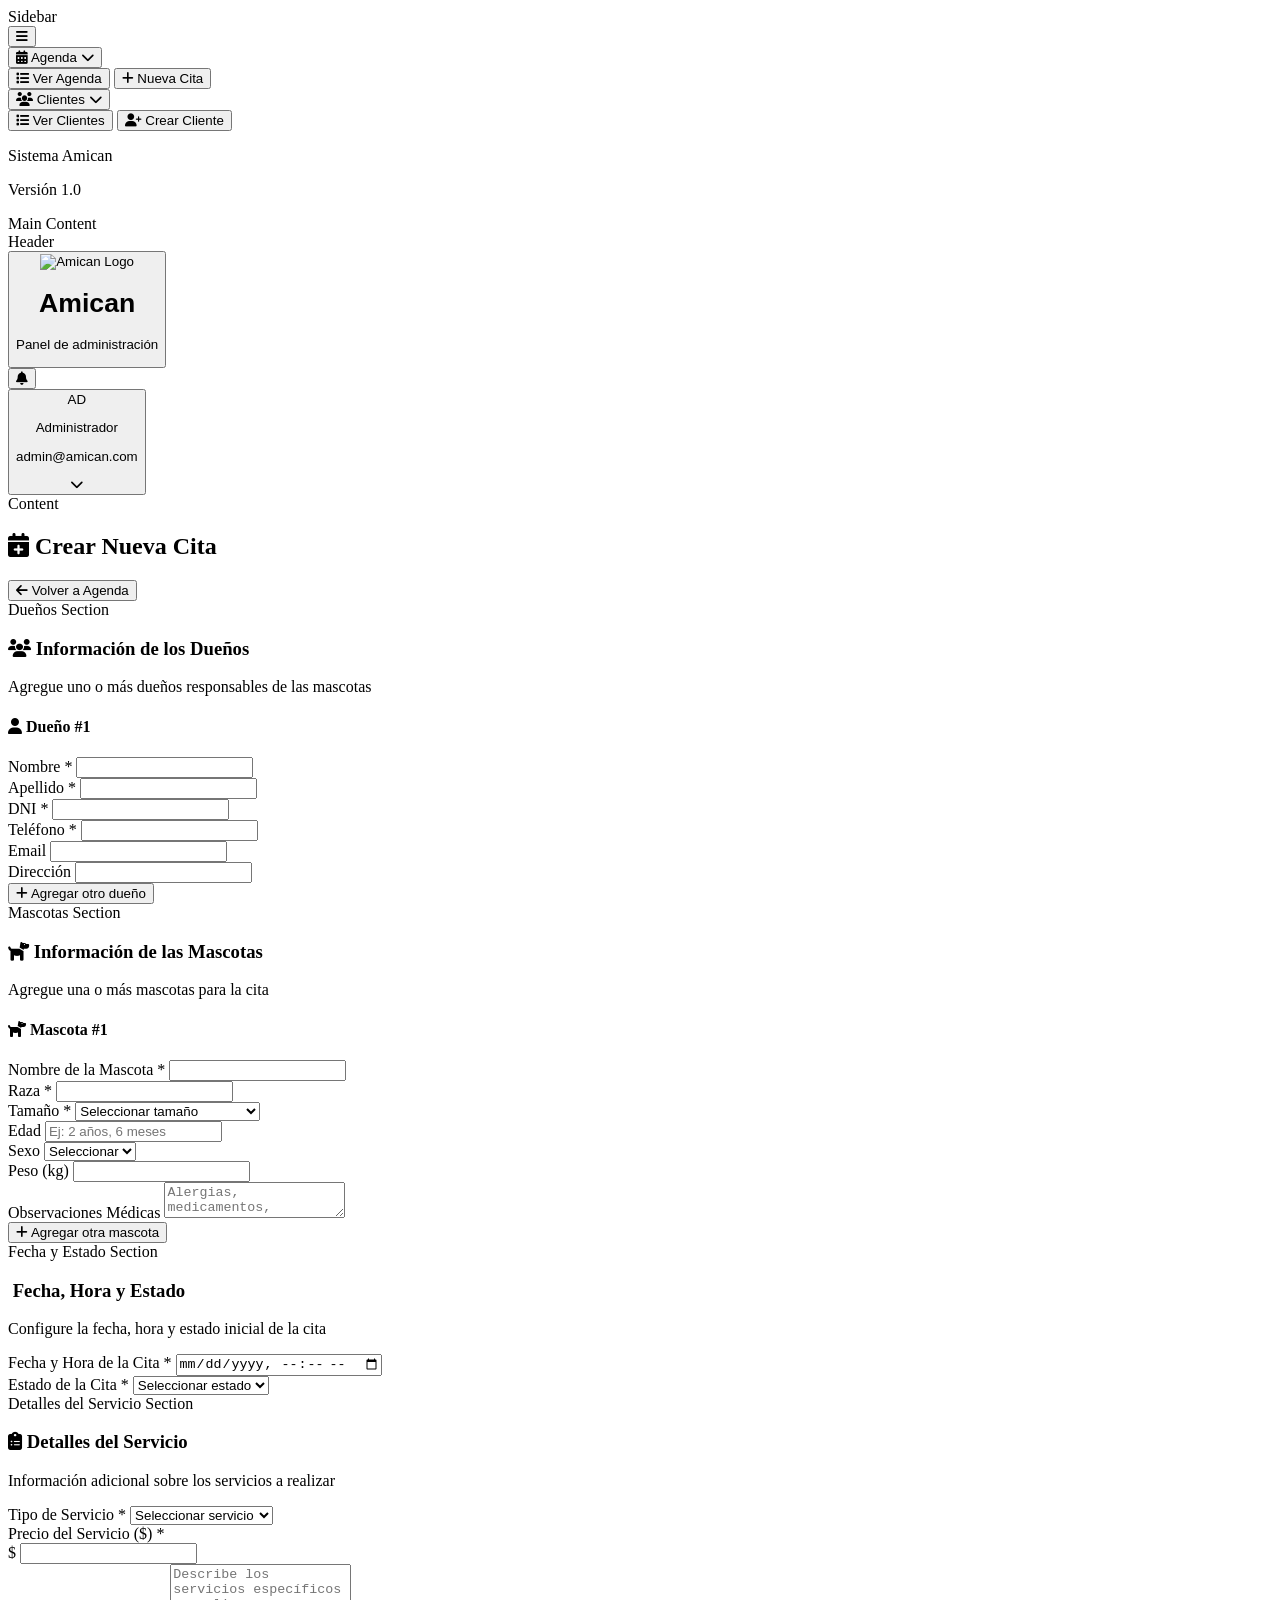
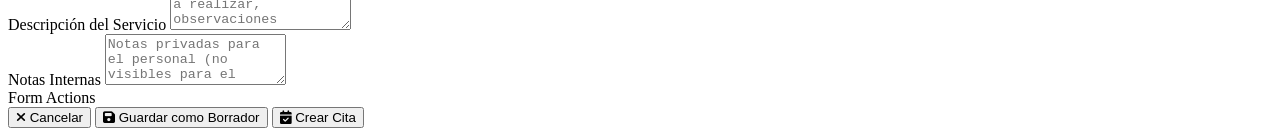
==== src/main/resources/templates/crearAgenda.html @ 57ab2a11 "caminandoooooooooo" ====
<!DOCTYPE html>
<html lang="es" xmlns:th="http://www.w3.org/1999/xhtml">
<head>
    <meta charset="UTF-8">
    <meta name="viewport" content="width=device-width, initial-scale=1.0">
    <title>Crear Agenda - Amican</title>
    <link rel="stylesheet" th:href="@{/css/crearAgenda.css}"/>
    <link href="https://fonts.googleapis.com/css2?family=Inter:wght@400;500;600;700&family=Fredoka:wght@400;500;600;700&display=swap" rel="stylesheet">
    <link rel="stylesheet" href="https://cdnjs.cloudflare.com/ajax/libs/font-awesome/6.4.0/css/all.min.css">
</head>
<body>
<div class="app-container">
    Sidebar
    <aside id="sidebar" class="sidebar">
        <div class="sidebar-header">
            <button id="toggleSidebar" class="toggle-btn">
                <i class="fas fa-bars"></i>
            </button>
        </div>

        <nav class="sidebar-nav">
            <div class="nav-group">
                <button class="nav-item dropdown-toggle" data-section="agenda">
                    <i class="fas fa-calendar-alt"></i>
                    <span class="nav-text">Agenda</span>
                    <i class="fas fa-chevron-down dropdown-arrow"></i>
                </button>
                <div class="nav-dropdown">
                    <button class="nav-subitem" data-section="agenda-manage">
                        <i class="fas fa-list"></i>
                        <span class="nav-text">Ver Agenda</span>
                    </button>
                    <button class="nav-subitem active" data-section="agenda-create">
                        <i class="fas fa-plus"></i>
                        <span class="nav-text">Nueva Cita</span>
                    </button>
                </div>
            </div>

            <div class="nav-group">
                <button class="nav-item dropdown-toggle" data-section="clientes">
                    <i class="fas fa-users"></i>
                    <span class="nav-text">Clientes</span>
                    <i class="fas fa-chevron-down dropdown-arrow"></i>
                </button>
                <div class="nav-dropdown">
                    <button class="nav-subitem" data-section="clientes-list">
                        <i class="fas fa-list"></i>
                        <span class="nav-text">Ver Clientes</span>
                    </button>
                    <button class="nav-subitem" data-section="clientes-create">
                        <i class="fas fa-user-plus"></i>
                        <span class="nav-text">Crear Cliente</span>
                    </button>
                </div>
            </div>
        </nav>

        <div class="sidebar-footer">
            <div class="system-info">
                <p class="system-title">Sistema Amican</p>
                <p class="system-version">Versión 1.0</p>
            </div>
        </div>
    </aside>

    Main Content
    <div class="main-content">
        Header
        <header class="header">
            <div class="header-left">
                <button id="logoBtn" class="logo-container">
                    <div class="logo-wrapper">
                        <img th:src="@{/images/logo.png}"
                             alt="Amican Logo"
                             style="width: 40px; height: 40px; object-fit: contain;" />
                    </div>
                    <div class="logo-info">
                        <h1 class="logo-text">Amican</h1>
                        <p class="logo-subtitle">Panel de administración</p>
                    </div>
                </button>
            </div>

            <div class="header-right">
                <button class="notification-btn">
                    <i class="fas fa-bell"></i>
                </button>

                <div class="user-menu">
                    <button class="user-menu-btn" id="userMenuBtn">
                        <div class="user-avatar">AD</div>
                        <div class="user-info">
                            <p class="user-name">Administrador</p>
                            <p class="user-email">admin@amican.com</p>
                        </div>
                        <i class="fas fa-chevron-down"></i>
                    </button>
                </div>
            </div>
        </header>

        Content
        <div class="content">
            <div class="section-header">
                <h2><i class="fas fa-calendar-plus"></i> Crear Nueva Cita</h2>
                <button id="backToAgendaBtn" class="btn-secondary">
                    <i class="fas fa-arrow-left"></i> Volver a Agenda
                </button>
            </div>

            <form id="crearAgendaForm" class="appointment-form">
                Dueños Section
                <div class="form-section">
                    <div class="section-title">
                        <h3><i class="fas fa-users"></i> Información de los Dueños</h3>
                        <p class="section-subtitle">Agregue uno o más dueños responsables de las mascotas</p>
                    </div>

                    <div id="dueniosContainer">
                        <div class="owner-group" data-owner="1">
                            <div class="owner-header">
                                <h4><i class="fas fa-user"></i> Dueño #1</h4>
                                <button type="button" class="btn-remove-owner" style="display: none;">
                                    <i class="fas fa-times"></i>
                                </button>
                            </div>

                            <div class="form-row">
                                <div class="form-group">
                                    <label for="duenio1_nombre">Nombre *</label>
                                    <input type="text" id="duenio1_nombre" name="dueniosList[0].nombre" required>
                                </div>
                                <div class="form-group">
                                    <label for="duenio1_apellido">Apellido *</label>
                                    <input type="text" id="duenio1_apellido" name="dueniosList[0].apellido" required>
                                </div>
                            </div>

                            <div class="form-row">
                                <div class="form-group">
                                    <label for="duenio1_dni">DNI *</label>
                                    <input type="text" id="duenio1_dni" name="dueniosList[0].dni" required pattern="[0-9]{7,8}" title="Ingrese un DNI válido">
                                </div>
                                <div class="form-group">
                                    <label for="duenio1_telefono">Teléfono *</label>
                                    <input type="tel" id="duenio1_telefono" name="dueniosList[0].telefono" required>
                                </div>
                            </div>

                            <div class="form-row">
                                <div class="form-group">
                                    <label for="duenio1_email">Email</label>
                                    <input type="email" id="duenio1_email" name="dueniosList[0].email">
                                </div>
                                <div class="form-group">
                                    <label for="duenio1_direccion">Dirección</label>
                                    <input type="text" id="duenio1_direccion" name="dueniosList[0].direccion">
                                </div>
                            </div>
                        </div>
                    </div>

                    <button type="button" id="addDuenioBtn" class="btn-add">
                        <i class="fas fa-plus"></i> Agregar otro dueño
                    </button>
                </div>

                Mascotas Section
                <div class="form-section">
                    <div class="section-title">
                        <h3><i class="fas fa-dog"></i> Información de las Mascotas</h3>
                        <p class="section-subtitle">Agregue una o más mascotas para la cita</p>
                    </div>

                    <div id="mascotasContainer">
                        <div class="pet-group" data-pet="1">
                            <div class="pet-header">
                                <h4><i class="fas fa-dog"></i> Mascota #1</h4>
                                <button type="button" class="btn-remove-pet" style="display: none;">
                                    <i class="fas fa-times"></i>
                                </button>
                            </div>

                            <div class="form-row">
                                <div class="form-group">
                                    <label for="mascota1_nombre">Nombre de la Mascota *</label>
                                    <input type="text" id="mascota1_nombre" name="mascotasList[0].nombre" required>
                                </div>
                                <div class="form-group">
                                    <label for="mascota1_raza">Raza *</label>
                                    <input type="text" id="mascota1_raza" name="mascotasList[0].raza" required>
                                </div>
                            </div>

                            <div class="form-row">
                                <div class="form-group">
                                    <label for="mascota1_tamaño">Tamaño *</label>
                                    <select id="mascota1_tamaño" name="mascotasList[0].tamaño" required>
                                        <option value="">Seleccionar tamaño</option>
                                        <option value="Muy Pequeño">Muy Pequeño (hasta 5kg)</option>
                                        <option value="Pequeño">Pequeño (5-15kg)</option>
                                        <option value="Mediano">Mediano (15-25kg)</option>
                                        <option value="Grande">Grande (25-40kg)</option>
                                        <option value="Muy Grande">Muy Grande (más de 40kg)</option>
                                    </select>
                                </div>
                                <div class="form-group">
                                    <label for="mascota1_edad">Edad</label>
                                    <input type="text" id="mascota1_edad" name="mascotasList[0].edad" placeholder="Ej: 2 años, 6 meses">
                                </div>
                            </div>

                            <div class="form-row">
                                <div class="form-group">
                                    <label for="mascota1_sexo">Sexo</label>
                                    <select id="mascota1_sexo" name="mascotasList[0].sexo">
                                        <option value="">Seleccionar</option>
                                        <option value="Macho">Macho</option>
                                        <option value="Hembra">Hembra</option>
                                    </select>
                                </div>
                                <div class="form-group">
                                    <label for="mascota1_peso">Peso (kg)</label>
                                    <input type="number" id="mascota1_peso" name="mascotasList[0].peso" min="0" step="0.1">
                                </div>
                            </div>

                            <div class="form-group full-width">
                                <label for="mascota1_observaciones">Observaciones Médicas</label>
                                <textarea id="mascota1_observaciones" name="mascotasList[0].observaciones" rows="2" placeholder="Alergias, medicamentos, condiciones especiales, etc."></textarea>
                            </div>
                        </div>
                    </div>

                    <button type="button" id="addMascotaBtn" class="btn-add">
                        <i class="fas fa-plus"></i> Agregar otra mascota
                    </button>
                </div>

                Fecha y Estado Section
                <div class="form-section">
                    <div class="section-title">
                        <h3><i class="fas fa-calendar-clock"></i> Fecha, Hora y Estado</h3>
                        <p class="section-subtitle">Configure la fecha, hora y estado inicial de la cita</p>
                    </div>

                    <div class="form-row">
                        <div class="form-group">
                            <label for="fecha">Fecha y Hora de la Cita *</label>
                            <input type="datetime-local" id="fecha" name="fecha" required>
                        </div>
                        <div class="form-group">
                            <label for="estados">Estado de la Cita *</label>
                            <select id="estados" name="estados" required>
                                <option value="">Seleccionar estado</option>
                                <option value="PENDIENTE">Pendiente</option>
                                <option value="CONFIRMADA">Confirmada</option>
                                <option value="EN_PROGRESO">En Progreso</option>
                                <option value="COMPLETADA">Completada</option>
                                <option value="CANCELADA">Cancelada</option>
                                <option value="NO_ASISTIO">No Asistió</option>
                            </select>
                        </div>
                    </div>
                </div>

                Detalles del Servicio Section
                <div class="form-section">
                    <div class="section-title">
                        <h3><i class="fas fa-clipboard-list"></i> Detalles del Servicio</h3>
                        <p class="section-subtitle">Información adicional sobre los servicios a realizar</p>
                    </div>

                    <div class="form-row">
                        <div class="form-group">
                            <label for="tipoServicio">Tipo de Servicio *</label>
                            <select id="tipoServicio" name="tipoServicio" required>
                                <option value="">Seleccionar servicio</option>
                                <option value="Baño y Corte">Baño y Corte</option>
                                <option value="Solo Baño">Solo Baño</option>
                                <option value="Solo Corte">Solo Corte</option>
                                <option value="Desparasitación">Desparasitación</option>
                                <option value="Vacunación">Vacunación</option>
                                <option value="Consulta Veterinaria">Consulta Veterinaria</option>
                                <option value="Limpieza Dental">Limpieza Dental</option>
                                <option value="Corte de Uñas">Corte de Uñas</option>
                                <option value="Otro">Otro</option>
                            </select>
                        </div>
                        <div class="form-group">
                            <label for="precio">Precio del Servicio ($) *</label>
                            <div class="price-input">
                                <span class="currency">$</span>
                                <input type="number" id="precio" name="precio" min="0" step="0.01" required>
                            </div>
                        </div>
                    </div>

                    <div class="form-group full-width">
                        <label for="descripcionServicio">Descripción del Servicio</label>
                        <textarea id="descripcionServicio" name="descripcionServicio" rows="4" placeholder="Describe los servicios específicos a realizar, observaciones especiales, productos a utilizar, etc."></textarea>
                    </div>

                    <div class="form-group full-width">
                        <label for="notasInternas">Notas Internas</label>
                        <textarea id="notasInternas" name="notasInternas" rows="3" placeholder="Notas privadas para el personal (no visibles para el cliente)"></textarea>
                    </div>
                </div>

                Form Actions
                <div class="form-actions">
                    <button type="button" class="btn-secondary" id="cancelarBtn">
                        <i class="fas fa-times"></i> Cancelar
                    </button>
                    <button type="button" class="btn-secondary" id="guardarBorradorBtn">
                        <i class="fas fa-save"></i> Guardar como Borrador
                    </button>
                    <button type="submit" class="btn-primary">
                        <i class="fas fa-calendar-check"></i> Crear Cita
                    </button>
                </div>
            </form>
        </div>
    </div>
</div>

<script src="js/crear-agenda.js"></script>
</body>
</html>
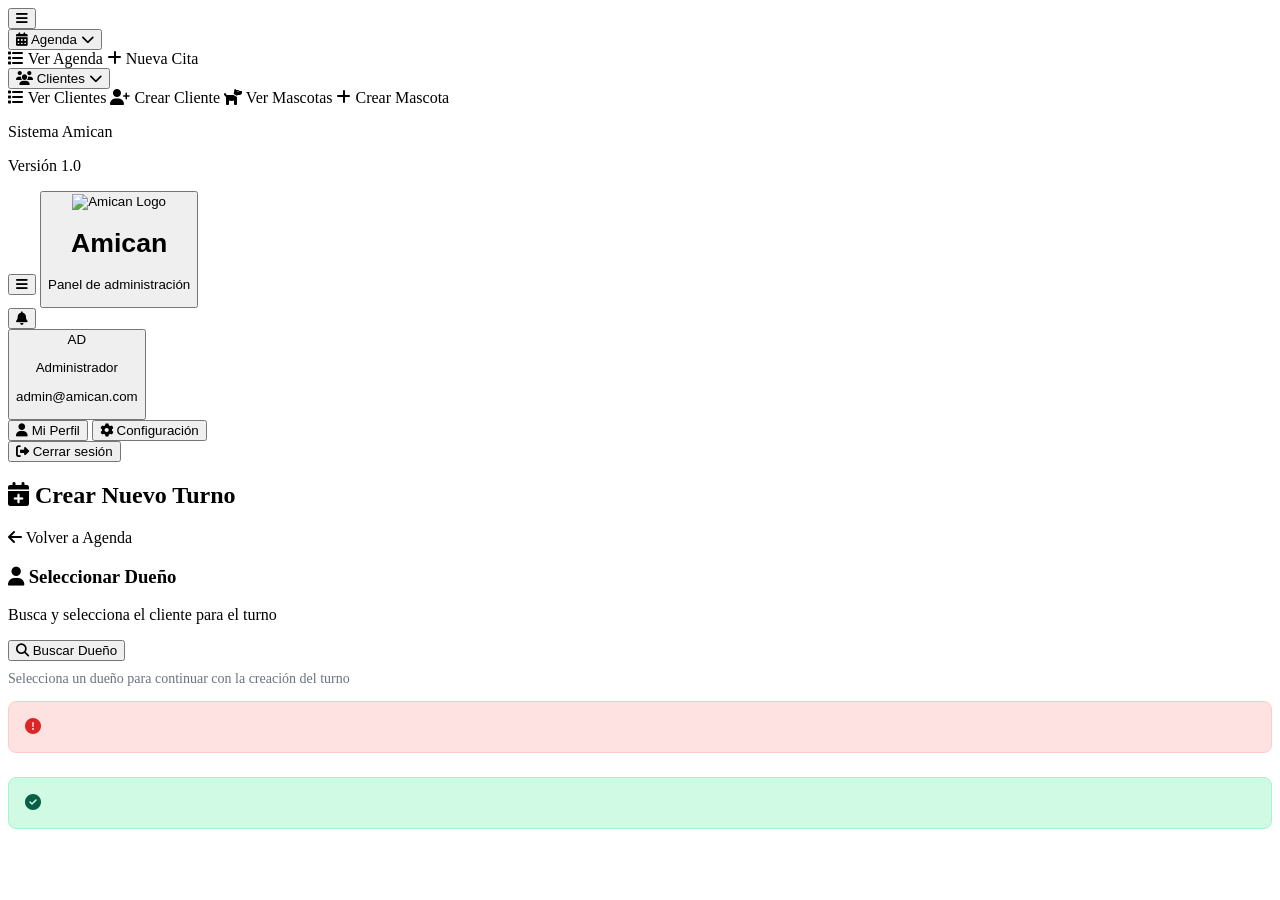
==== commit 5e8e83ab: "beta v1" ====
--- a/src/main/resources/templates/crearAgenda.html
+++ b/src/main/resources/templates/crearAgenda.html
@@ -3,14 +3,34 @@
 <head>
     <meta charset="UTF-8">
     <meta name="viewport" content="width=device-width, initial-scale=1.0">
-    <title>Crear Agenda - Amican</title>
+    <title>Seleccionar Dueño - Amican</title>
     <link rel="stylesheet" th:href="@{/css/crearAgenda.css}"/>
+    <link rel="stylesheet" href="https://cdnjs.cloudflare.com/ajax/libs/font-awesome/6.4.0/css/all.min.css">
     <link href="https://fonts.googleapis.com/css2?family=Inter:wght@400;500;600;700&family=Fredoka:wght@400;500;600;700&display=swap" rel="stylesheet">
-    <link rel="stylesheet" href="https://cdnjs.cloudflare.com/ajax/libs/font-awesome/6.4.0/css/all.min.css">
+    <style>
+        .btn:disabled {
+            opacity: 0.6;
+            cursor: not-allowed;
+        }
+
+        .loading-spinner {
+            display: inline-block;
+            width: 16px;
+            height: 16px;
+            border: 2px solid #ffffff;
+            border-radius: 50%;
+            border-top-color: transparent;
+            animation: spin 1s linear infinite;
+        }
+
+        @keyframes spin {
+            to { transform: rotate(360deg); }
+        }
+    </style>
 </head>
 <body>
 <div class="app-container">
-    Sidebar
+    <!-- Sidebar -->
     <aside id="sidebar" class="sidebar">
         <div class="sidebar-header">
             <button id="toggleSidebar" class="toggle-btn">
@@ -19,6 +39,7 @@
         </div>
 
         <nav class="sidebar-nav">
+            <!-- Simplified navigation without horizontal dropdown -->
             <div class="nav-group">
                 <button class="nav-item dropdown-toggle" data-section="agenda">
                     <i class="fas fa-calendar-alt"></i>
@@ -26,17 +47,18 @@
                     <i class="fas fa-chevron-down dropdown-arrow"></i>
                 </button>
                 <div class="nav-dropdown">
-                    <button class="nav-subitem" data-section="agenda-manage">
+                    <a th:href="@{/turnos/ver}" class="nav-subitem" data-section="agenda-manage">
                         <i class="fas fa-list"></i>
                         <span class="nav-text">Ver Agenda</span>
-                    </button>
-                    <button class="nav-subitem active" data-section="agenda-create">
+                    </a>
+                    <a th:href="@{/turnos/crear}" class="nav-subitem" data-section="agenda-create">
                         <i class="fas fa-plus"></i>
                         <span class="nav-text">Nueva Cita</span>
-                    </button>
+                    </a>
                 </div>
             </div>
 
+            <!-- Replaced Empleados with Clientes section -->
             <div class="nav-group">
                 <button class="nav-item dropdown-toggle" data-section="clientes">
                     <i class="fas fa-users"></i>
@@ -44,14 +66,22 @@
                     <i class="fas fa-chevron-down dropdown-arrow"></i>
                 </button>
                 <div class="nav-dropdown">
-                    <button class="nav-subitem" data-section="clientes-list">
+                    <a th:href="@{/duenios/ver}" class="nav-subitem" data-section="clientes-list">
                         <i class="fas fa-list"></i>
                         <span class="nav-text">Ver Clientes</span>
-                    </button>
-                    <button class="nav-subitem" data-section="clientes-create">
+                    </a>
+                    <a th:href="@{/duenios/crear}" class="nav-subitem active" data-section="clientes-create">
                         <i class="fas fa-user-plus"></i>
                         <span class="nav-text">Crear Cliente</span>
-                    </button>
+                    </a>
+                    <a th:href="@{/mascotas/ver}" class="nav-subitem" data-section="mascotas-list">
+                        <i class="fas fa-dog"></i>
+                        <span class="nav-text">Ver Mascotas</span>
+                    </a>
+                    <a th:href="@{/mascotas/crear}" class="nav-subitem" data-section="mascotas-create">
+                        <i class="fas fa-plus"></i>
+                        <span class="nav-text">Crear Mascota</span>
+                    </a>
                 </div>
             </div>
         </nav>
@@ -64,16 +94,20 @@
         </div>
     </aside>
 
-    Main Content
+    <!-- Overlay para móviles -->
+    <div id="overlay" class="overlay"></div>
+
+    <!-- Main Content -->
     <div class="main-content">
-        Header
+        <!-- Header -->
         <header class="header">
             <div class="header-left">
+                <button id="mobileToggle" class="mobile-toggle">
+                    <i class="fas fa-bars"></i>
+                </button>
                 <button id="logoBtn" class="logo-container">
                     <div class="logo-wrapper">
-                        <img th:src="@{/images/logo.png}"
-                             alt="Amican Logo"
-                             style="width: 40px; height: 40px; object-fit: contain;" />
+                        <img th:src="@{/images/logo.png}" alt="Amican Logo" class="logo">
                     </div>
                     <div class="logo-info">
                         <h1 class="logo-text">Amican</h1>
@@ -81,250 +115,392 @@
                     </div>
                 </button>
             </div>
-
             <div class="header-right">
                 <button class="notification-btn">
                     <i class="fas fa-bell"></i>
                 </button>
-
                 <div class="user-menu">
-                    <button class="user-menu-btn" id="userMenuBtn">
-                        <div class="user-avatar">AD</div>
+                    <button id="userMenuBtn" class="user-menu-btn">
+                        <div class="user-avatar">
+                            <span>AD</span>
+                        </div>
                         <div class="user-info">
                             <p class="user-name">Administrador</p>
                             <p class="user-email">admin@amican.com</p>
                         </div>
-                        <i class="fas fa-chevron-down"></i>
                     </button>
+                    <div id="userDropdown" class="user-dropdown">
+                        <button class="dropdown-item" data-section="usuario">
+                            <i class="fas fa-user"></i> Mi Perfil
+                        </button>
+                        <button class="dropdown-item">
+                            <i class="fas fa-cog"></i> Configuración
+                        </button>
+                        <div class="dropdown-separator"></div>
+                        <button class="dropdown-item logout">
+                            <i class="fas fa-sign-out-alt"></i> Cerrar sesión
+                        </button>
+                    </div>
                 </div>
             </div>
         </header>
-
-        Content
-        <div class="content">
+        <!-- Content -->
+        <main class="content">
             <div class="section-header">
-                <h2><i class="fas fa-calendar-plus"></i> Crear Nueva Cita</h2>
-                <button id="backToAgendaBtn" class="btn-secondary">
+                <h2><i class="fas fa-calendar-plus"></i> Crear Nuevo Turno</h2>
+                <a th:href="@{/turnos/ver}" class="btn btn-secondary">
                     <i class="fas fa-arrow-left"></i> Volver a Agenda
-                </button>
-            </div>
-
-            <form id="crearAgendaForm" class="appointment-form">
-                Dueños Section
-                <div class="form-section">
-                    <div class="section-title">
-                        <h3><i class="fas fa-users"></i> Información de los Dueños</h3>
-                        <p class="section-subtitle">Agregue uno o más dueños responsables de las mascotas</p>
-                    </div>
-
-                    <div id="dueniosContainer">
-                        <div class="owner-group" data-owner="1">
-                            <div class="owner-header">
-                                <h4><i class="fas fa-user"></i> Dueño #1</h4>
-                                <button type="button" class="btn-remove-owner" style="display: none;">
-                                    <i class="fas fa-times"></i>
+                </a>
+            </div>
+
+            <!-- Formulario oculto para redirección -->
+            <form id="formSeleccionDuenio" method="POST" th:action="@{/turnos/seleccionar-duenio}" style="display: none;">
+                <input type="hidden" name="duenioId" id="duenioIdHidden">
+                <input type="hidden" th:name="${_csrf.parameterName}" th:value="${_csrf.token}">
+            </form>
+
+            <!-- Dueño -->
+            <div class="form-section">
+                <div class="section-title">
+                    <h3><i class="fas fa-user"></i> Seleccionar Dueño</h3>
+                    <p class="section-subtitle">Busca y selecciona el cliente para el turno</p>
+                </div>
+                <div class="form-row">
+                    <div class="form-group full-width">
+                        <button type="button" class="btn btn-primary" id="abrirModalDuenio">
+                            <i class="fas fa-search"></i> Buscar Dueño
+                        </button>
+
+                        <!-- Indicador de dueño seleccionado -->
+                        <div id="duenioSeleccionadoInfo" style="display: none; margin-top: 15px; padding: 12px; background: #f3f4f6; border-radius: 8px; border-left: 4px solid #3b82f6;">
+                            <div style="display: flex; justify-content: between; align-items: center;">
+                                <div>
+                                    <h4 style="margin: 0 0 5px 0; color: #1f2937;">
+                                        <i class="fas fa-user-check" style="color: #3b82f6;"></i>
+                                        Dueño seleccionado
+                                    </h4>
+                                    <p style="margin: 0; color: #6b7280;">
+                                        <span id="duenioNombreCompleto"></span> -
+                                        <span id="duenioCelular"></span>
+                                    </p>
+                                </div>
+                                <button type="button" id="cambiarDuenio" class="btn btn-secondary btn-sm" style="margin-left: 10px;">
+                                    <i class="fas fa-times"></i> Cambiar
                                 </button>
                             </div>
-
-                            <div class="form-row">
-                                <div class="form-group">
-                                    <label for="duenio1_nombre">Nombre *</label>
-                                    <input type="text" id="duenio1_nombre" name="dueniosList[0].nombre" required>
-                                </div>
-                                <div class="form-group">
-                                    <label for="duenio1_apellido">Apellido *</label>
-                                    <input type="text" id="duenio1_apellido" name="dueniosList[0].apellido" required>
-                                </div>
-                            </div>
-
-                            <div class="form-row">
-                                <div class="form-group">
-                                    <label for="duenio1_dni">DNI *</label>
-                                    <input type="text" id="duenio1_dni" name="dueniosList[0].dni" required pattern="[0-9]{7,8}" title="Ingrese un DNI válido">
-                                </div>
-                                <div class="form-group">
-                                    <label for="duenio1_telefono">Teléfono *</label>
-                                    <input type="tel" id="duenio1_telefono" name="dueniosList[0].telefono" required>
-                                </div>
-                            </div>
-
-                            <div class="form-row">
-                                <div class="form-group">
-                                    <label for="duenio1_email">Email</label>
-                                    <input type="email" id="duenio1_email" name="dueniosList[0].email">
-                                </div>
-                                <div class="form-group">
-                                    <label for="duenio1_direccion">Dirección</label>
-                                    <input type="text" id="duenio1_direccion" name="dueniosList[0].direccion">
-                                </div>
-                            </div>
                         </div>
-                    </div>
-
-                    <button type="button" id="addDuenioBtn" class="btn-add">
-                        <i class="fas fa-plus"></i> Agregar otro dueño
-                    </button>
-                </div>
-
-                Mascotas Section
-                <div class="form-section">
-                    <div class="section-title">
-                        <h3><i class="fas fa-dog"></i> Información de las Mascotas</h3>
-                        <p class="section-subtitle">Agregue una o más mascotas para la cita</p>
-                    </div>
-
-                    <div id="mascotasContainer">
-                        <div class="pet-group" data-pet="1">
-                            <div class="pet-header">
-                                <h4><i class="fas fa-dog"></i> Mascota #1</h4>
-                                <button type="button" class="btn-remove-pet" style="display: none;">
-                                    <i class="fas fa-times"></i>
-                                </button>
-                            </div>
-
-                            <div class="form-row">
-                                <div class="form-group">
-                                    <label for="mascota1_nombre">Nombre de la Mascota *</label>
-                                    <input type="text" id="mascota1_nombre" name="mascotasList[0].nombre" required>
-                                </div>
-                                <div class="form-group">
-                                    <label for="mascota1_raza">Raza *</label>
-                                    <input type="text" id="mascota1_raza" name="mascotasList[0].raza" required>
-                                </div>
-                            </div>
-
-                            <div class="form-row">
-                                <div class="form-group">
-                                    <label for="mascota1_tamaño">Tamaño *</label>
-                                    <select id="mascota1_tamaño" name="mascotasList[0].tamaño" required>
-                                        <option value="">Seleccionar tamaño</option>
-                                        <option value="Muy Pequeño">Muy Pequeño (hasta 5kg)</option>
-                                        <option value="Pequeño">Pequeño (5-15kg)</option>
-                                        <option value="Mediano">Mediano (15-25kg)</option>
-                                        <option value="Grande">Grande (25-40kg)</option>
-                                        <option value="Muy Grande">Muy Grande (más de 40kg)</option>
-                                    </select>
-                                </div>
-                                <div class="form-group">
-                                    <label for="mascota1_edad">Edad</label>
-                                    <input type="text" id="mascota1_edad" name="mascotasList[0].edad" placeholder="Ej: 2 años, 6 meses">
-                                </div>
-                            </div>
-
-                            <div class="form-row">
-                                <div class="form-group">
-                                    <label for="mascota1_sexo">Sexo</label>
-                                    <select id="mascota1_sexo" name="mascotasList[0].sexo">
-                                        <option value="">Seleccionar</option>
-                                        <option value="Macho">Macho</option>
-                                        <option value="Hembra">Hembra</option>
-                                    </select>
-                                </div>
-                                <div class="form-group">
-                                    <label for="mascota1_peso">Peso (kg)</label>
-                                    <input type="number" id="mascota1_peso" name="mascotasList[0].peso" min="0" step="0.1">
-                                </div>
-                            </div>
-
-                            <div class="form-group full-width">
-                                <label for="mascota1_observaciones">Observaciones Médicas</label>
-                                <textarea id="mascota1_observaciones" name="mascotasList[0].observaciones" rows="2" placeholder="Alergias, medicamentos, condiciones especiales, etc."></textarea>
-                            </div>
-                        </div>
-                    </div>
-
-                    <button type="button" id="addMascotaBtn" class="btn-add">
-                        <i class="fas fa-plus"></i> Agregar otra mascota
-                    </button>
-                </div>
-
-                Fecha y Estado Section
-                <div class="form-section">
-                    <div class="section-title">
-                        <h3><i class="fas fa-calendar-clock"></i> Fecha, Hora y Estado</h3>
-                        <p class="section-subtitle">Configure la fecha, hora y estado inicial de la cita</p>
-                    </div>
-
-                    <div class="form-row">
-                        <div class="form-group">
-                            <label for="fecha">Fecha y Hora de la Cita *</label>
-                            <input type="datetime-local" id="fecha" name="fecha" required>
-                        </div>
-                        <div class="form-group">
-                            <label for="estados">Estado de la Cita *</label>
-                            <select id="estados" name="estados" required>
-                                <option value="">Seleccionar estado</option>
-                                <option value="PENDIENTE">Pendiente</option>
-                                <option value="CONFIRMADA">Confirmada</option>
-                                <option value="EN_PROGRESO">En Progreso</option>
-                                <option value="COMPLETADA">Completada</option>
-                                <option value="CANCELADA">Cancelada</option>
-                                <option value="NO_ASISTIO">No Asistió</option>
-                            </select>
-                        </div>
+
+                        <p style="margin-top: 10px; color: #6b7280; font-size: 0.875rem;">
+                            Selecciona un dueño para continuar con la creación del turno
+                        </p>
                     </div>
                 </div>
-
-                Detalles del Servicio Section
-                <div class="form-section">
-                    <div class="section-title">
-                        <h3><i class="fas fa-clipboard-list"></i> Detalles del Servicio</h3>
-                        <p class="section-subtitle">Información adicional sobre los servicios a realizar</p>
-                    </div>
-
-                    <div class="form-row">
-                        <div class="form-group">
-                            <label for="tipoServicio">Tipo de Servicio *</label>
-                            <select id="tipoServicio" name="tipoServicio" required>
-                                <option value="">Seleccionar servicio</option>
-                                <option value="Baño y Corte">Baño y Corte</option>
-                                <option value="Solo Baño">Solo Baño</option>
-                                <option value="Solo Corte">Solo Corte</option>
-                                <option value="Desparasitación">Desparasitación</option>
-                                <option value="Vacunación">Vacunación</option>
-                                <option value="Consulta Veterinaria">Consulta Veterinaria</option>
-                                <option value="Limpieza Dental">Limpieza Dental</option>
-                                <option value="Corte de Uñas">Corte de Uñas</option>
-                                <option value="Otro">Otro</option>
-                            </select>
-                        </div>
-                        <div class="form-group">
-                            <label for="precio">Precio del Servicio ($) *</label>
-                            <div class="price-input">
-                                <span class="currency">$</span>
-                                <input type="number" id="precio" name="precio" min="0" step="0.01" required>
-                            </div>
-                        </div>
-                    </div>
-
-                    <div class="form-group full-width">
-                        <label for="descripcionServicio">Descripción del Servicio</label>
-                        <textarea id="descripcionServicio" name="descripcionServicio" rows="4" placeholder="Describe los servicios específicos a realizar, observaciones especiales, productos a utilizar, etc."></textarea>
-                    </div>
-
-                    <div class="form-group full-width">
-                        <label for="notasInternas">Notas Internas</label>
-                        <textarea id="notasInternas" name="notasInternas" rows="3" placeholder="Notas privadas para el personal (no visibles para el cliente)"></textarea>
-                    </div>
-                </div>
-
-                Form Actions
-                <div class="form-actions">
-                    <button type="button" class="btn-secondary" id="cancelarBtn">
-                        <i class="fas fa-times"></i> Cancelar
-                    </button>
-                    <button type="button" class="btn-secondary" id="guardarBorradorBtn">
-                        <i class="fas fa-save"></i> Guardar como Borrador
-                    </button>
-                    <button type="submit" class="btn-primary">
-                        <i class="fas fa-calendar-check"></i> Crear Cita
-                    </button>
-                </div>
-            </form>
+            </div>
+
+            <!-- Mensajes de error/success -->
+            <div th:if="${error}" class="alert alert-error" style="background: #fee2e2; border: 1px solid #fecaca; color: #dc2626; padding: 1rem; border-radius: 0.5rem; margin-bottom: 1.5rem;">
+                <i class="fas fa-exclamation-circle"></i>
+                <span th:text="${error}"></span>
+            </div>
+
+            <div th:if="${success}" class="alert alert-success" style="background: #d1fae5; border: 1px solid #a7f3d0; color: #065f46; padding: 1rem; border-radius: 0.5rem; margin-bottom: 1.5rem;">
+                <i class="fas fa-check-circle"></i>
+                <span th:text="${success}"></span>
+            </div>
+        </main>
+    </div>
+</div>
+
+<!-- MODAL DUEÑOS -->
+<div id="modalDuenio" class="modal-busqueda" style="display:none;">
+    <div class="modal-content">
+        <div class="modal-header">
+            <h4><i class="fas fa-users"></i> Buscar Dueño</h4>
+            <button class="modal-close" id="cerrarModalDuenio"><i class="fas fa-times"></i></button>
+        </div>
+        <div class="modal-search">
+            <input type="text" id="buscarDuenioInput" placeholder="Buscar por nombre, apellido, celular o DNI">
+            <button id="ordenarDuenioAsc" class="btn-order"><i class="fas fa-sort-alpha-down"></i></button>
+            <button id="ordenarDuenioDesc" class="btn-order"><i class="fas fa-sort-alpha-up"></i></button>
+        </div>
+        <div class="modal-table-container">
+            <table class="modal-table" id="tablaDuenios">
+                <thead>
+                <tr>
+                    <th>Nombre</th>
+                    <th>Apellido</th>
+                    <th>Celular</th>
+                    <th>DNI</th>
+                    <th>Acción</th>
+                </tr>
+                </thead>
+                <tbody>
+                <tr th:each="duenio : ${duenios}" th:data-id="${duenio.idDuenio}"
+                    th:data-nombre="${duenio.nombreDuenio}" th:data-apellido="${duenio.apellido}"
+                    th:data-celular="${duenio.celular}" th:data-dni="${duenio.dni}">
+                    <td th:text="${duenio.nombreDuenio}">Juan</td>
+                    <td th:text="${duenio.apellido}">Pérez</td>
+                    <td th:text="${duenio.celular}">12345</td>
+                    <td th:text="${duenio.dni}">12345678</td>
+                    <td>
+                        <button type="button" class="btn btn-primary btn-seleccionar-duenio">Seleccionar</button>
+                    </td>
+                </tr>
+                </tbody>
+            </table>
         </div>
     </div>
 </div>
 
-<script src="js/crear-agenda.js"></script>
+<script>
+    document.addEventListener('DOMContentLoaded', function () {
+        // SIDEBAR Y HEADER
+        const sidebar = document.getElementById('sidebar');
+        const toggleSidebar = document.getElementById('toggleSidebar');
+        const mobileToggle = document.getElementById('mobileToggle');
+        const overlay = document.getElementById('overlay');
+        const userMenuBtn = document.getElementById('userMenuBtn');
+        const userDropdown = document.getElementById('userDropdown');
+        const logoBtn = document.getElementById('logoBtn');
+
+        // Detectar si estamos en móvil
+        function isMobile() {
+            return window.innerWidth <= 768;
+        }
+
+        // 1. Toggle en desktop: colapsar sidebar
+        if (toggleSidebar) {
+            toggleSidebar.addEventListener('click', function () {
+                if (!isMobile()) {
+                    sidebar.classList.toggle('collapsed');
+                }
+            });
+        }
+
+        // 2. Toggle en móvil: mostrar/ocultar sidebar con overlay
+        if (mobileToggle && overlay) {
+            mobileToggle.addEventListener('click', function () {
+                sidebar.classList.add('show');
+                overlay.classList.add('active');
+            });
+
+            overlay.addEventListener('click', function () {
+                sidebar.classList.remove('show');
+                overlay.classList.remove('active');
+            });
+        }
+
+        // Logo vuelve al dashboard (opcional)
+        if (logoBtn) {
+            logoBtn.addEventListener('click', function () {
+                window.location.href = '/';
+            });
+        }
+
+        // 3. Dropdowns del sidebar
+        const dropdownToggles = document.querySelectorAll('.dropdown-toggle');
+        dropdownToggles.forEach(toggle => {
+            toggle.addEventListener('click', function (e) {
+                e.preventDefault();
+                const dropdown = this.nextElementSibling;
+                const arrow = this.querySelector('.dropdown-arrow');
+
+                // Cerrar otros
+                dropdownToggles.forEach(other => {
+                    if (other !== toggle) {
+                        other.nextElementSibling.classList.remove('show');
+                        other.querySelector('.dropdown-arrow').classList.remove('rotated');
+                    }
+                });
+
+                // Toggle actual
+                dropdown.classList.toggle('show');
+                arrow.classList.toggle('rotated');
+            });
+        });
+
+        // 4. Dropdown de usuario
+        if (userMenuBtn && userDropdown) {
+            userMenuBtn.addEventListener('click', function () {
+                userDropdown.classList.toggle('show');
+            });
+
+            document.addEventListener('click', function (e) {
+                if (!userMenuBtn.contains(e.target) && !userDropdown.contains(e.target)) {
+                    userDropdown.classList.remove('show');
+                }
+            });
+        }
+
+        // 5. Manejo de redimensionado
+        function handleResize() {
+            if (!isMobile()) {
+                sidebar.classList.remove('show');
+                if (overlay) overlay.classList.remove('active');
+            } else {
+                sidebar.classList.remove('collapsed'); // En móvil, no colapsar visualmente
+            }
+        }
+
+        window.addEventListener('resize', handleResize);
+        handleResize();
+
+        // -------- MODAL DUEÑO --------
+        const modalDuenio = document.getElementById('modalDuenio');
+        const abrirModalDuenio = document.getElementById('abrirModalDuenio');
+        const cerrarModalDuenio = document.getElementById('cerrarModalDuenio');
+        const buscarInputDuenio = document.getElementById('buscarDuenioInput');
+        const ordenarDuenioAsc = document.getElementById('ordenarDuenioAsc');
+        const ordenarDuenioDesc = document.getElementById('ordenarDuenioDesc');
+        const tablaDuenios = document.getElementById('tablaDuenios');
+
+        // --- BUSQUEDA Y ORDENAMIENTO DUEÑOS ---
+        function filtrarDuenios() {
+            if (!buscarInputDuenio || !tablaDuenios) return;
+
+            const filter = buscarInputDuenio.value.toLowerCase();
+            Array.from(tablaDuenios.querySelectorAll('tbody tr')).forEach(tr => {
+                const text = Array.from(tr.children).map(td => td.textContent.toLowerCase()).join(' ');
+                tr.style.display = text.includes(filter) ? '' : 'none';
+            });
+        }
+
+        if (buscarInputDuenio) {
+            buscarInputDuenio.addEventListener('input', filtrarDuenios);
+        }
+
+        function ordenarDuenios(colIndex, asc) {
+            if (!tablaDuenios) return;
+
+            const rows = Array.from(tablaDuenios.querySelectorAll('tbody tr'));
+            rows.sort((a, b) => {
+                const ta = a.children[colIndex].textContent.trim().toLowerCase();
+                const tb = b.children[colIndex].textContent.trim().toLowerCase();
+                return asc ? ta.localeCompare(tb) : tb.localeCompare(ta);
+            });
+            rows.forEach(row => tablaDuenios.querySelector('tbody').appendChild(row));
+        }
+
+        if (ordenarDuenioAsc) {
+            ordenarDuenioAsc.addEventListener('click', () => ordenarDuenios(0, true));
+        }
+
+        if (ordenarDuenioDesc) {
+            ordenarDuenioDesc.addEventListener('click', () => ordenarDuenios(0, false));
+        }
+
+        // --- ABRIR/CERRAR MODAL DUEÑO ---
+        if (abrirModalDuenio && modalDuenio) {
+            abrirModalDuenio.addEventListener('click', function() {
+                modalDuenio.style.display = 'flex';
+                if (buscarInputDuenio) {
+                    buscarInputDuenio.value = '';
+                    filtrarDuenios();
+                }
+            });
+        }
+
+        if (cerrarModalDuenio && modalDuenio) {
+            cerrarModalDuenio.addEventListener('click', function() {
+                modalDuenio.style.display = 'none';
+            });
+        }
+
+        // --- MANEJO VISUAL DE LA SELECCIÓN ---
+        const duenioSeleccionadoInfo = document.getElementById('duenioSeleccionadoInfo');
+        const duenioNombreCompleto = document.getElementById('duenioNombreCompleto');
+        const duenioCelular = document.getElementById('duenioCelular');
+        const cambiarDuenioBtn = document.getElementById('cambiarDuenio');
+
+        // Mostrar información del dueño seleccionado
+        function mostrarDuenioSeleccionado() {
+            if (!duenioSeleccionadoInfo || !duenioNombreCompleto || !duenioCelular) return;
+
+            const duenioSeleccionado = sessionStorage.getItem('duenioSeleccionado');
+            if (duenioSeleccionado) {
+                try {
+                    const duenio = JSON.parse(duenioSeleccionado);
+                    duenioNombreCompleto.textContent = `${duenio.nombre} ${duenio.apellido}`;
+                    duenioCelular.textContent = duenio.celular;
+                    duenioSeleccionadoInfo.style.display = 'block';
+                } catch (e) {
+                    console.error('Error parsing duenio data:', e);
+                    sessionStorage.removeItem('duenioSeleccionado');
+                }
+            }
+        }
+
+        // Al seleccionar dueño, guardar en sessionStorage
+        if (tablaDuenios) {
+            tablaDuenios.addEventListener('click', function(e) {
+                if (e.target.classList.contains('btn-seleccionar-duenio')) {
+                    const tr = e.target.closest('tr');
+                    const duenioData = {
+                        id: tr.getAttribute('data-id'),
+                        nombre: tr.getAttribute('data-nombre'),
+                        apellido: tr.getAttribute('data-apellido'),
+                        celular: tr.getAttribute('data-celular'),
+                        dni: tr.getAttribute('data-dni')
+                    };
+
+                    sessionStorage.setItem('duenioSeleccionado', JSON.stringify(duenioData));
+
+                    // Mostrar feedback visual
+                    e.target.innerHTML = '<i class="fas fa-spinner fa-spin"></i> Cargando...';
+                    e.target.disabled = true;
+
+                    // Enviar formulario
+                    const hiddenInput = document.getElementById('duenioIdHidden');
+                    const form = document.getElementById('formSeleccionDuenio');
+
+                    if (hiddenInput && form) {
+                        hiddenInput.value = duenioData.id;
+                        form.submit();
+                    }
+                }
+            });
+        }
+
+        // Botón para cambiar dueño
+        if (cambiarDuenioBtn && modalDuenio && duenioSeleccionadoInfo) {
+            cambiarDuenioBtn.addEventListener('click', function() {
+                sessionStorage.removeItem('duenioSeleccionado');
+                duenioSeleccionadoInfo.style.display = 'none';
+                modalDuenio.style.display = 'flex';
+            });
+        }
+
+        // Validación del formulario
+        const formSeleccionDuenio = document.getElementById('formSeleccionDuenio');
+        if (formSeleccionDuenio) {
+            formSeleccionDuenio.addEventListener('submit', function(e) {
+                const duenioId = document.getElementById('duenioIdHidden').value;
+                if (!duenioId) {
+                    e.preventDefault();
+                    alert('Por favor selecciona un dueño');
+                }
+            });
+        }
+
+        // Cerrar modal al hacer click fuera del contenido
+        if (modalDuenio) {
+            modalDuenio.addEventListener('click', function(e) {
+                if (e.target === modalDuenio) {
+                    modalDuenio.style.display = 'none';
+                }
+            });
+        }
+
+        // Cerrar modal con ESC
+        document.addEventListener('keydown', function(e) {
+            if (e.key === 'Escape' && modalDuenio && modalDuenio.style.display === 'flex') {
+                modalDuenio.style.display = 'none';
+            }
+        });
+
+        // Mostrar dueño seleccionado al cargar la página
+        mostrarDuenioSeleccionado();
+    });
+</script>
 </body>
-</html>
+</html>
